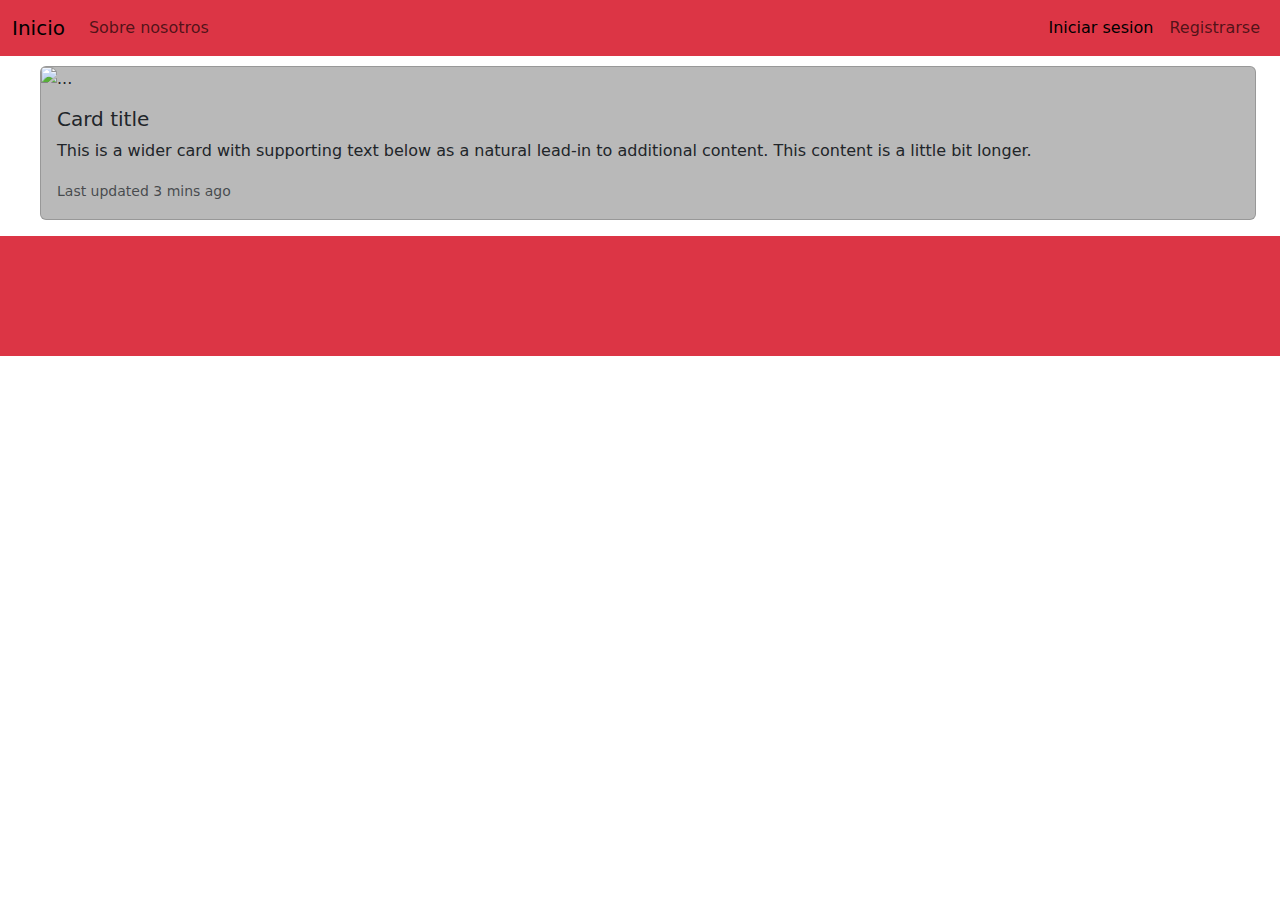
==== Contacto.html @ 6509acf8 "Editamos cards" ====
<!DOCTYPE html>
<html lang="en">
  <head>
    <meta charset="UTF-8" />
    <meta name="viewport" content="width=device-width, initial-scale=1.0" />
    <link
      href="https://cdn.jsdelivr.net/npm/bootstrap@5.3.3/dist/css/bootstrap.min.css"
      rel="stylesheet"
      integrity="sha384-QWTKZyjpPEjISv5WaRU9OFeRpok6YctnYmDr5pNlyT2bRjXh0JMhjY6hW+ALEwIH"
      crossorigin="anonymous"
    />
    <link rel="stylesheet" href="CSS/contacto.css">
    <title>Document</title>
  </head>
  <body>

     <nav class="navbar navbar-expand-lg bg-danger">
      <a href="index.html"><img src="https://atreva.ar/wp-content/uploads/2022/12/kisspng-fc-barcelona-argentina-national-football-team-logo-adidas-5ab6e0237028a4.4051244915219343714594-1024x768.png" alt=""></a>
      <div class="container-fluid">
        <a class="navbar-brand" href="#">Inicio</a>
        <button
          class="navbar-toggler"
          type="button"
          data-bs-toggle="collapse"
          data-bs-target="#navbarSupportedContent"
          aria-controls="navbarSupportedContent"
          aria-expanded="false"
          aria-label="Toggle navigation"
        >
          <span class="navbar-toggler-icon"></span>
        </button>
        <div class="collapse navbar-collapse" id="navbarSupportedContent">
          <ul class="navbar-nav me-auto mb-2 mb-lg-0">
            
            <li class="nav-item">
              <a class="nav-link" href="#">Sobre nosotros</a>
            </li>
          </ul>

          <ul class="navbar-nav ms-auto mb-2 mb-lg-0">
            <li class="nav-item">
              <a class="nav-link active" aria-current="page" href="#"
                >Iniciar sesion</a
              >
            </li>
            <li class="nav-item">
              <a class="nav-link" href="#">Registrarse</a>
            </li>
          </ul>
        </div>
      </div>
    </nav>
    <div class="card mb-3">
  <img src="https://i.ytimg.com/vi/gH8AionIVB0/maxresdefault.jpg" class="card-img-top" alt="...">
  <div class="card-body">
    <h5 class="card-title">Card title</h5>
    <p class="card-text">This is a wider card with supporting text below as a natural lead-in to additional content. This content is a little bit longer.</p>
    <p class="card-text"><small class="text-body-secondary">Last updated 3 mins ago</small></p>
  </div>
</div>


    <footer class="footer bg-danger">
      <a href="www:https//instagram.com" target="_blank"> <img src="https://cdn-icons-png.freepik.com/256/1216/1216929.png?semt=ais_hybrid" alt=""></a>
     <a href="https://www.facebook.com" target="_blank"> <img src="https://img.icons8.com/win10/512/facebook-new.png" alt=""></a>
     <a href="" target="_blank"
        ><img
          src="https://cdn-icons-png.flaticon.com/512/7380/7380736.png"
          alt=""
      /></a>
    </footer>
    <script
      src="https://cdn.jsdelivr.net/npm/bootstrap@5.3.3/dist/js/bootstrap.bundle.min.js"
      integrity="sha384-YvpcrYf0tY3lHB60NNkmXc5s9fDVZLESaAA55NDzOxhy9GkcIdslK1eN7N6jIeHz"
      crossorigin="anonymous"
    ></script>
  </body>
</html>
---- CSS/contacto.css ----
*{
  margin: 0;
  padding: 0;
}



.carousel img{
  margin-top: 10px;
width: 100%;
height: 600px;
}

.footer{
  display: flex;
  justify-content: space-around;
  margin-top: 10px;
  height: 120px;
}

.footer img{
  margin-top: 10px;
width: 85px;
}

.navbar img{
  width: 180px;
}

.card{
  width: 95%;
  position: relative;
  left: 40px;
  margin-top: 10px;
  background-color:#B9B9B9;
}
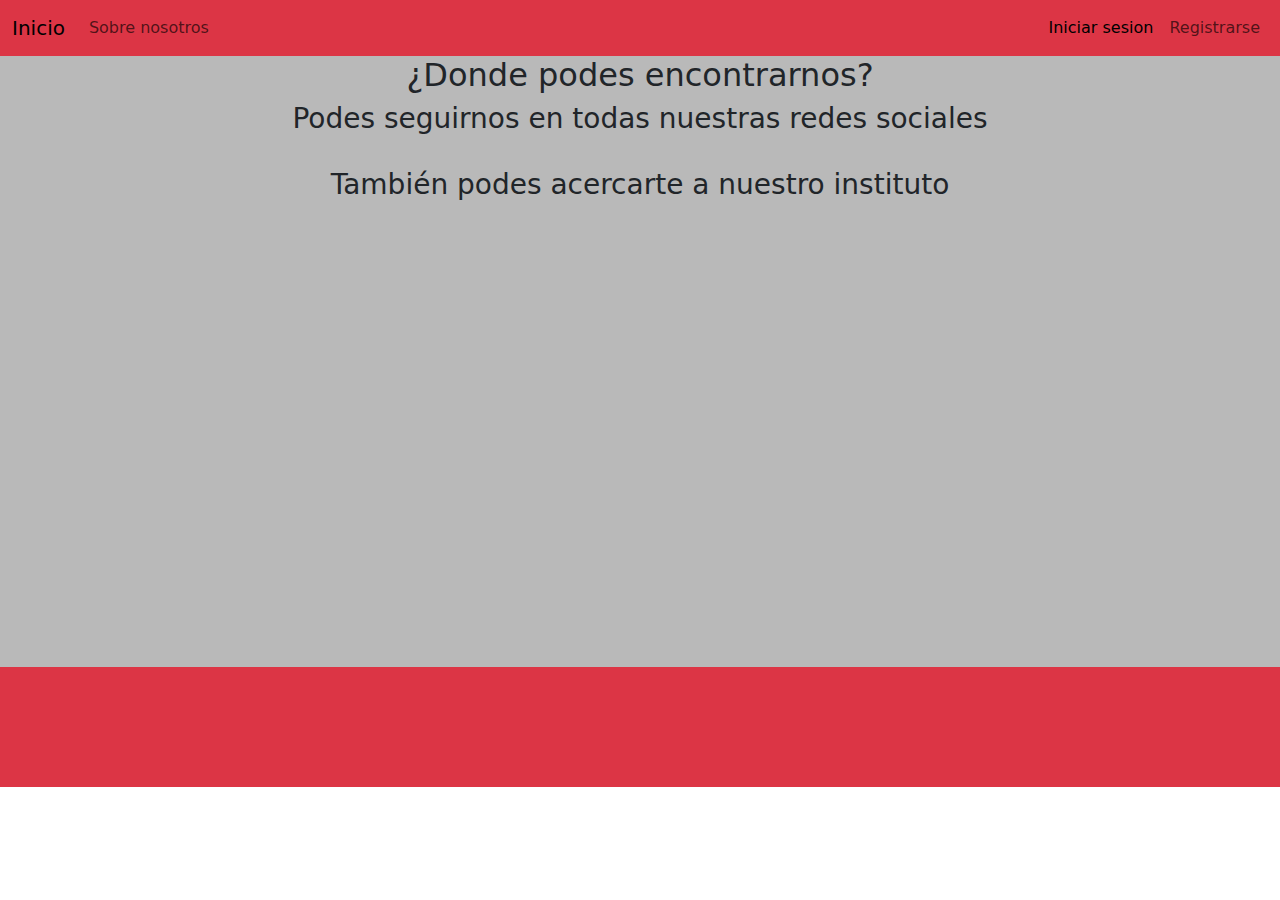
==== commit 907fc3f5: "Editamos Pagina y le ponemos animación al logo" ====
--- a/Contacto.html
+++ b/Contacto.html
@@ -50,18 +50,18 @@
         </div>
       </div>
     </nav>
-    <div class="card mb-3">
-  <img src="https://i.ytimg.com/vi/gH8AionIVB0/maxresdefault.jpg" class="card-img-top" alt="...">
-  <div class="card-body">
-    <h5 class="card-title">Card title</h5>
-    <p class="card-text">This is a wider card with supporting text below as a natural lead-in to additional content. This content is a little bit longer.</p>
-    <p class="card-text"><small class="text-body-secondary">Last updated 3 mins ago</small></p>
-  </div>
-</div>
+    <div class="contacto">
+      <h2 class="text">¿Donde podes encontrarnos?</h2>
+ <h3 class="text">Podes seguirnos en todas nuestras redes sociales</h3>
+<a class="img"   href="www:https//instagram.com" target="_blank"> <img src="https://cdn-icons-png.freepik.com/256/1216/1216929.png?semt=ais_hybrid" alt=""></a>
+     <a class="img" href="https://www.facebook.com" target="_blank"> <img src="https://img.icons8.com/win10/512/facebook-new.png" alt=""></a>
 
-
+     <h3 class="text">También podes acercarte a nuestro instituto</h3>
+     <iframe class="mapa" src="https://www.google.com/maps/embed?pb=!1m18!1m12!1m3!1d3383.9547433302337!2d-65.207167!3d-26.836583299999994!2m3!1f0!2f0!3f0!3m2!1i1024!2i768!4f13.1!3m3!1m2!1s0x94225d3ad7f30f1d%3A0xf8606cd659b8e3e4!2sRollingCode%20School!5e1!3m2!1ses-419!2sar!4v1736964346108!5m2!1ses-419!2sar" width="600" height="450" style="border:0;" allowfullscreen="" loading="lazy" referrerpolicy="no-referrer-when-downgrade"></iframe>
+    </div>
+ 
     <footer class="footer bg-danger">
-      <a href="www:https//instagram.com" target="_blank"> <img src="https://cdn-icons-png.freepik.com/256/1216/1216929.png?semt=ais_hybrid" alt=""></a>
+      <a href="https://www.instagram.com/" target="_blank"> <img src="https://cdn-icons-png.freepik.com/256/1216/1216929.png?semt=ais_hybrid" alt=""></a>
      <a href="https://www.facebook.com" target="_blank"> <img src="https://img.icons8.com/win10/512/facebook-new.png" alt=""></a>
      <a href="" target="_blank"
         ><img
--- a/CSS/contacto.css
+++ b/CSS/contacto.css
@@ -1,36 +1,81 @@
-*{
+* {
   margin: 0;
   padding: 0;
 }
 
-
-
-.carousel img{
+.carousel img {
   margin-top: 10px;
-width: 100%;
-height: 600px;
+  width: 100%;
+  height: 600px;
 }
 
-.footer{
+.footer {
   display: flex;
   justify-content: space-around;
-  margin-top: 10px;
   height: 120px;
 }
 
-.footer img{
+.footer img {
   margin-top: 10px;
-width: 85px;
+  width: 85px;
 }
 
-.navbar img{
+.navbar img {
   width: 180px;
+  animation: logo 5s linear alternate infinite;
 }
 
-.card{
+@keyframes logo {
+  0% {
+    transform: rotateY(0deg);
+  }
+
+  10% {
+    transform: rotateY(50deg);
+  }
+  30% {
+    transform: rotateY(100deg);
+  }
+  50% {
+    transform: rotateY(150deg);
+  }
+  70% {
+    transform: rotateY(200deg);
+  }
+  80% {
+    transform: rotateY(250deg);
+  }
+  90% {
+    transform: rotateY(300deg);
+  }
+  100% {
+    transform: rotateY(360deg);
+  }
+}
+
+.card {
   width: 95%;
   position: relative;
   left: 40px;
   margin-top: 10px;
-  background-color:#B9B9B9;
+  background-color: #b9b9b9;
+}
+
+.text {
+  text-align: center;
+}
+
+.img {
+  width: 100px;
+  position: relative;
+  left: 400px;
+}
+
+.contacto {
+  background-color: #b9b9b9;
+}
+
+.mapa{
+  position: relative;
+  left: 460px;
 }